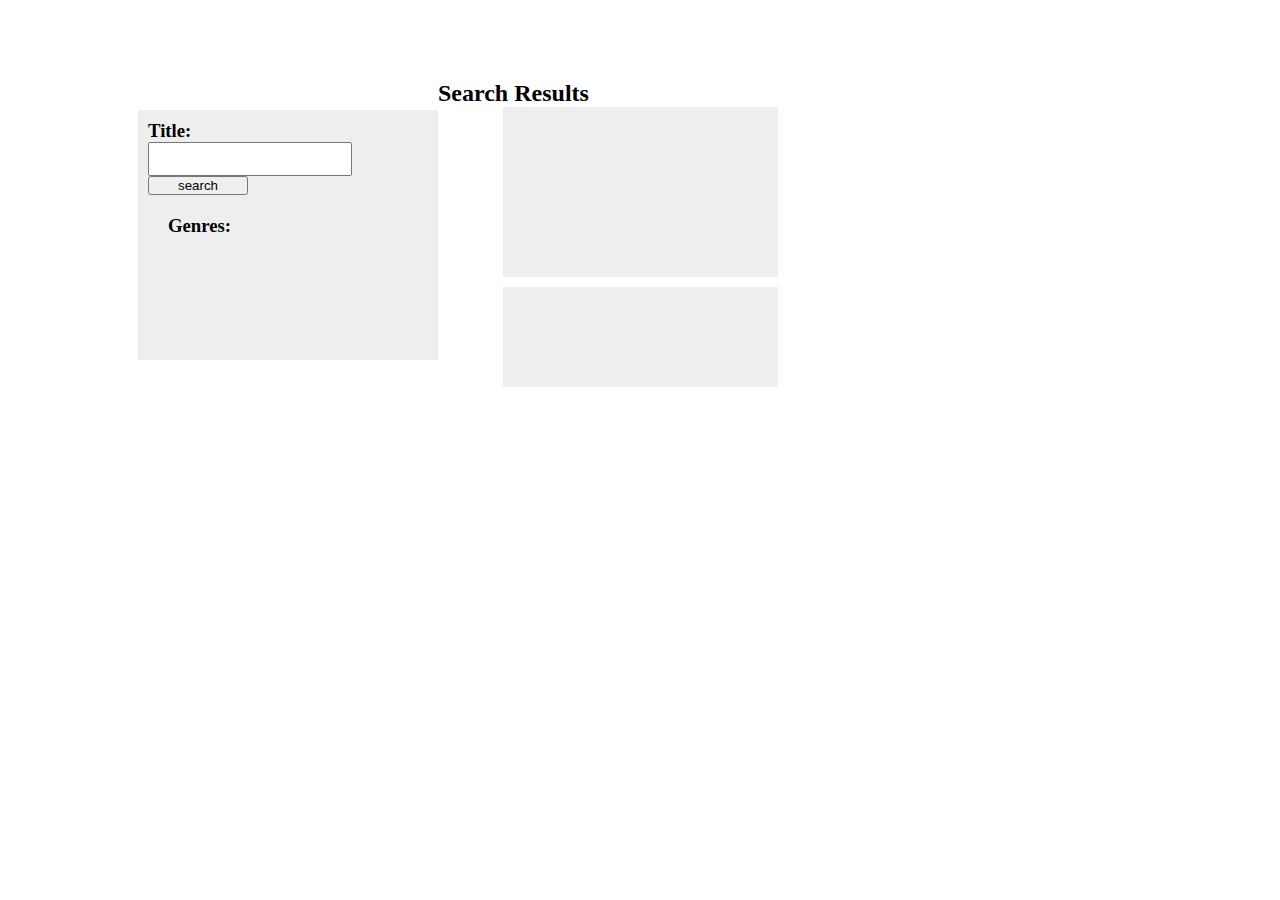
==== index.html @ 8e203c50 "Got my old Book example to run the new data and unstyled it. You can start working on the CSS for th" ====
<!DOCTYPE html>
<html>
<head>
    <title>Audio browser</title>
    <link href="css/style.css" rel="stylesheet" type="text/css" />
</head>
<body>


    <div class="container">


            <div id="header">
                <h1>Searchable Audio Library</h1>
            </div>


                    <div id="search">
                        <div id="searchHolder">
                            <h3>Title:</h3>
                            <input id="txtSearch"/>
                            <div><input id="btnSearch" type="button" value="search" /></div>
                            <div id="genreHolder">
                                <h3>Genres:</h3>
                                <div id="genres"></div>
                            </div>
                        </div>
                    </div>


                    <div id="subheader">
                        <h2>Search Results</h2>
                    </div>
                    <div id="content">
                        <div id="browse"></div>
                        <div id="info"></div>
                    </div>

    </div>



<audio id="ff7Fighting"><source src="audio/ff7/Fighting.mp3" type="audio/mp3"></audio>
<audio id="ff7Jenova"><source src="audio/ff7/J-E-N-O-V-A.mp3" type="audio/mp3"></audio>
<audio id="ff7Oppressed"><source src="audio/ff7/Oppressed%20People.mp3" type="audio/mp3"></audio>
<audio id="codePiano"><source src="audio/reCode/Piano%20Roll.mp3" type="audio/mp3"></audio>
<audio id="codePalace"><source src="audio/reCode/The%20Palace%20of%20The%20Insane.mp3"></audio>

<script src="bower_components/jquery/dist/jquery.js"></script>
<script src="bower_components/handlebars/handlebars.js"></script>
<script src="bower_components/underscore/underscore-min.js"></script>
<script src="js/main.js"></script>
</body>
</html>
---- css/style.css ----
*{
    margin: 0;
    padding: 0;
}

#search {
    width: 300px;
    background-color: #EEEEEE;
    float: left;
    margin-left: 10px;
    margin-top: 30px;
    height: 250px;
}

#searchHolder {
    margin: 10px;
}

.container {
    height: 500px;
    width: 80%;
    margin: 0 auto;
    background-color: white;
}

#browse {
    margin: 0 auto;
    width: 200px;
    height: 150px;
    overflow: scroll;
}

#content {
     width: 275px;
     height: 150px;
     margin: 0 auto;
     background-color: #EEEEEE;
     padding-top: 20px;
}

#header {
    margin: 0 auto;
    width: 400px;
    height: 30px;
    padding-bottom: 50px;
    color: white;

}

#info {
    margin-top: 10px;
    background-color: #EEEEEE;
    width: 275px;
    height: 100px;
}

.genreLink {
    cursor: pointer;
}

.bookLink {
    cursor: pointer;
}

#txtSearch{
    width: 200px;
    height: 30px;
}

#btnSearch{
   width: 100px;
}

#genreHolder {
    margin-top: 20px;
    margin-left: 20px;
}
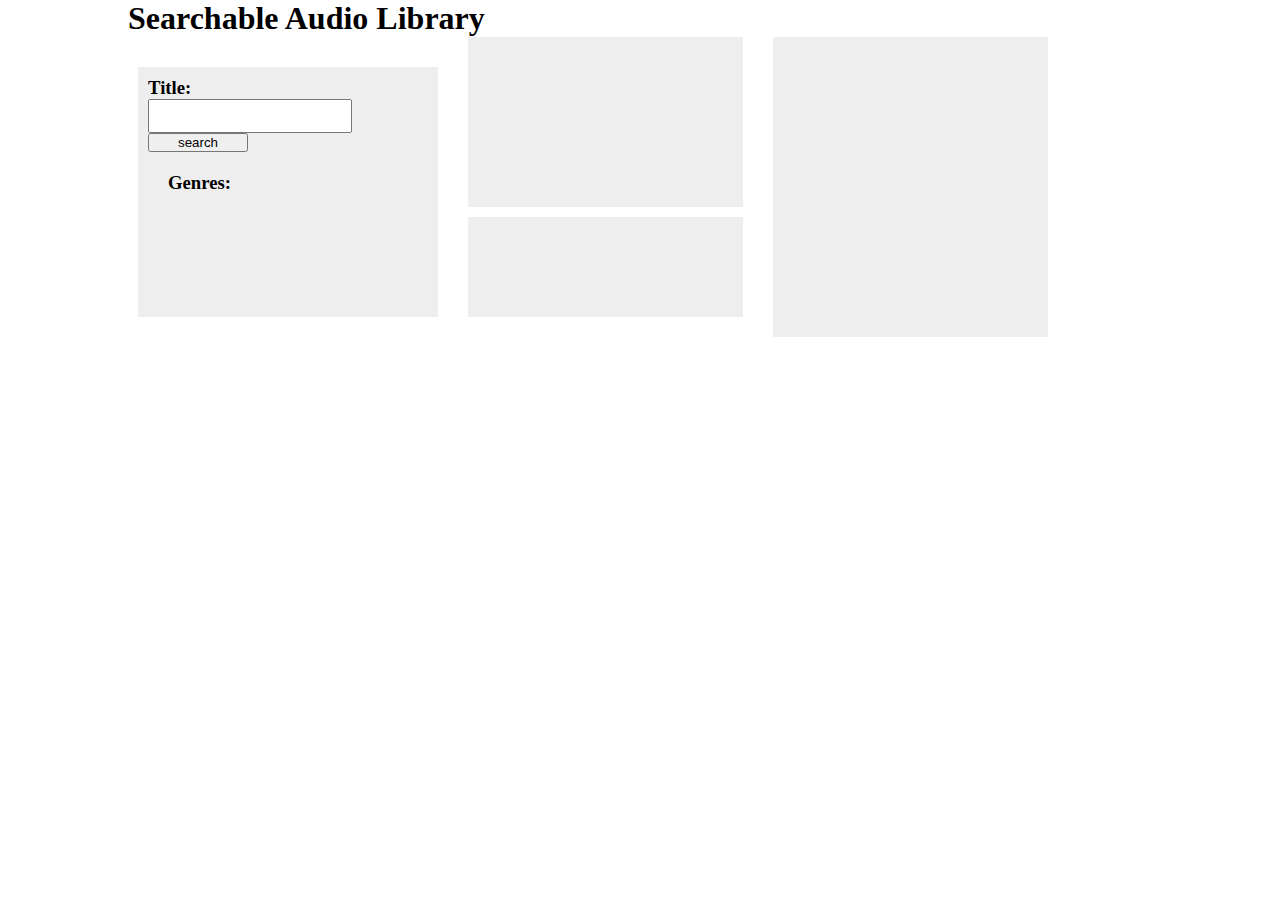
==== commit eec2f812: "Added the audio now that I figured that out! Also the title of the thing played will show up in a pl" ====
--- a/index.html
+++ b/index.html
@@ -10,31 +10,31 @@
     <div class="container">
 
 
-            <div id="header">
-                <h1>Searchable Audio Library</h1>
-            </div>
+        <div id="header">
+            <h1>Searchable Audio Library</h1>
+        </div>
 
 
-                    <div id="search">
-                        <div id="searchHolder">
-                            <h3>Title:</h3>
-                            <input id="txtSearch"/>
-                            <div><input id="btnSearch" type="button" value="search" /></div>
-                            <div id="genreHolder">
-                                <h3>Genres:</h3>
-                                <div id="genres"></div>
-                            </div>
-                        </div>
-                    </div>
+        <div id="search">
+            <div id="searchHolder">
+                <h3>Title:</h3>
+                <input id="txtSearch"/>
+                <div><input id="btnSearch" type="button" value="search" /></div>
+                <div id="genreHolder">
+                    <h3>Genres:</h3>
+                    <div id="genres"></div>
+                </div>
+            </div>
+        </div>
 
+        <div id="content">
+            <div id="browse"></div>
+            <div id="info"></div>
+        </div>
 
-                    <div id="subheader">
-                        <h2>Search Results</h2>
-                    </div>
-                    <div id="content">
-                        <div id="browse"></div>
-                        <div id="info"></div>
-                    </div>
+        <div id="playlist">
+
+        </div>
 
     </div>
 
@@ -45,6 +45,8 @@
 <audio id="ff7Oppressed"><source src="audio/ff7/Oppressed%20People.mp3" type="audio/mp3"></audio>
 <audio id="codePiano"><source src="audio/reCode/Piano%20Roll.mp3" type="audio/mp3"></audio>
 <audio id="codePalace"><source src="audio/reCode/The%20Palace%20of%20The%20Insane.mp3"></audio>
+<audio id="kirbyGrass"><source src="audio/kirby/kirbyGrass.mp3"></audio>
+<audio id="kirbyBoss"><source src="audio/kirby/kirbyBoss.mp3"></audio>
 
 <script src="bower_components/jquery/dist/jquery.js"></script>
 <script src="bower_components/handlebars/handlebars.js"></script>
--- a/css/style.css
+++ b/css/style.css
@@ -20,31 +20,22 @@
     height: 500px;
     width: 80%;
     margin: 0 auto;
-    background-color: white;
 }
 
 #browse {
     margin: 0 auto;
-    width: 200px;
+    width: 220px;
     height: 150px;
-    overflow: scroll;
+    overflow-y: scroll;
 }
 
 #content {
      width: 275px;
      height: 150px;
-     margin: 0 auto;
+     float: left;
+     margin-left: 30px;
      background-color: #EEEEEE;
      padding-top: 20px;
-}
-
-#header {
-    margin: 0 auto;
-    width: 400px;
-    height: 30px;
-    padding-bottom: 50px;
-    color: white;
-
 }
 
 #info {
@@ -65,6 +56,7 @@
 #txtSearch{
     width: 200px;
     height: 30px;
+
 }
 
 #btnSearch{
@@ -76,6 +68,15 @@
     margin-left: 20px;
 }
 
+#playlist {
+    width: 275px;
+    height: 300px;
+    float: left;
+    margin-left: 30px;
+    background-color: #EEEEEE;
+    margin-bottom: 50px;
+}
 
 
 
+
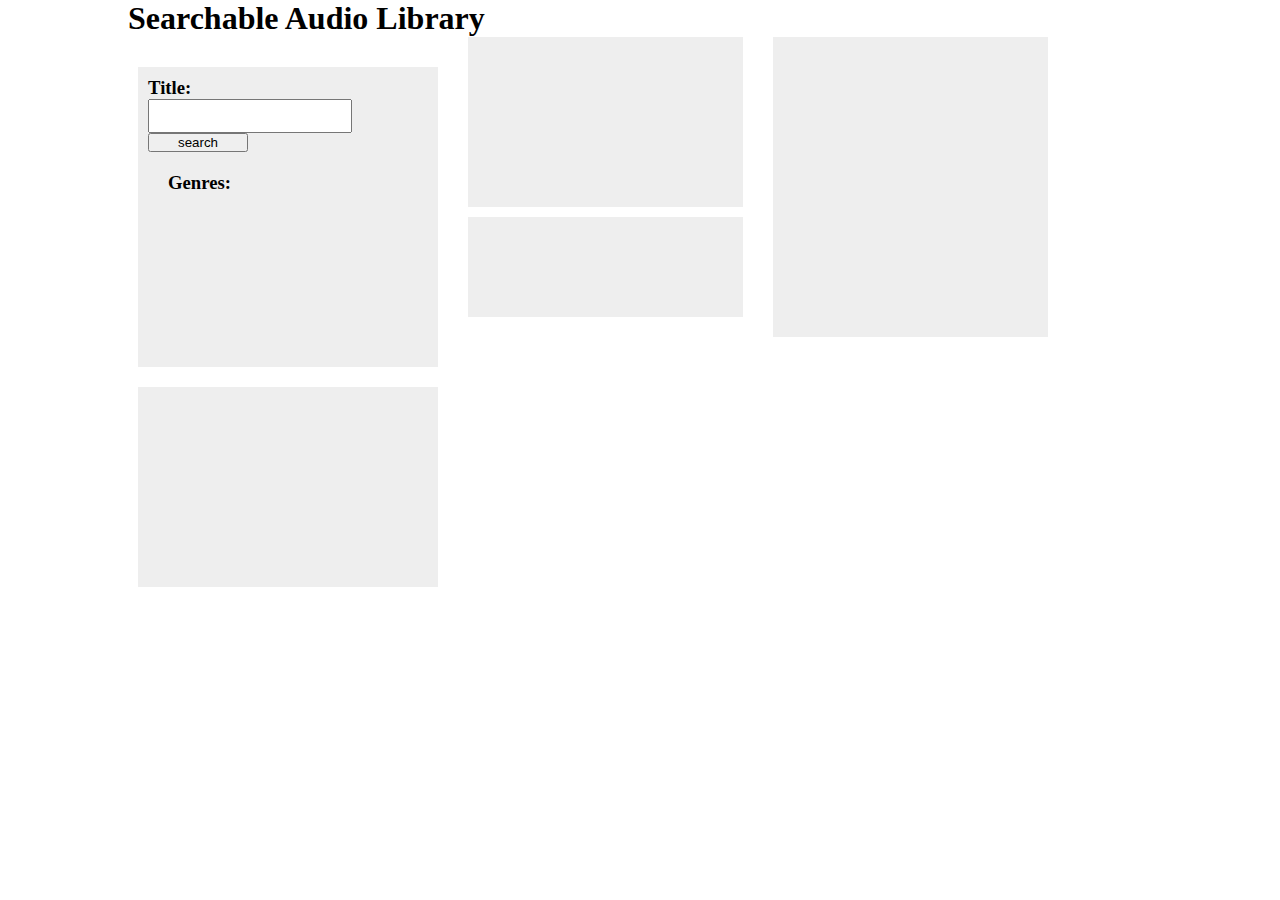
==== commit 595ec67f: "Added the extra div and got it to work. =3" ====
--- a/index.html
+++ b/index.html
@@ -35,7 +35,7 @@
         <div id="playlist">
 
         </div>
-
+        <div id="searchResults"></div>
     </div>
 
 
@@ -45,8 +45,18 @@
 <audio id="ff7Oppressed"><source src="audio/ff7/Oppressed%20People.mp3" type="audio/mp3"></audio>
 <audio id="codePiano"><source src="audio/reCode/Piano%20Roll.mp3" type="audio/mp3"></audio>
 <audio id="codePalace"><source src="audio/reCode/The%20Palace%20of%20The%20Insane.mp3"></audio>
-<audio id="kirbyGrass"><source src="audio/kirby/kirbyGrass.mp3"></audio>
-<audio id="kirbyBoss"><source src="audio/kirby/kirbyBoss.mp3"></audio>
+<audio id="kirbyGrass"><source src="audio/kirby/kirbyGrass.mp3" type="audio/mp3"></audio>
+<audio id="kirbyBoss"><source src="audio/kirby/kirbyBoss.mp3" type="audio/mp3"></audio>
+
+<audio id="codeRelief"><source src="audio/reCode/A%20Moment%20Of%20Relief.mp3" type="audio/mp3"></audio>
+<audio id="monkeyPirate"><source src="audio/files/A%20Pirate%20I%20Was%20Meant%20to%20Be.mp3" type="audio/mp3"></audio>
+<audio id="majoraGiants"><source src="audio/files/Calling%20The%20Four%20Giants.mp3" type="audio/mp3"></audio>
+<audio id="splinterCoste"><source src="audio/files/Coste.mp3" type="audio/mp3"></audio>
+<audio id="marioDocks"><source src="audio/files/Dire%20Dire%20Docks.mp3" type="audio/mp3"></audio>
+<audio id="renHop"><source src="audio/files/Dog%20Pound%20Hop.mp3" type="audio/mp3"></audio>
+<audio id="castlevaniaDracula"><source src="audio/files/Dracula's%20Castle.mp3" type="audio/mp3"></audio>
+<audio id="hitmanHotel"><source src="audio/files/Hotel%20Themes.mp3" type="audio/mp3"></audio>
+<audio id="blackRail"><source src="audio/files/On%20A%20Rail%202.mp3" type="audio/mp3"></audio>
 
 <script src="bower_components/jquery/dist/jquery.js"></script>
 <script src="bower_components/handlebars/handlebars.js"></script>
--- a/css/style.css
+++ b/css/style.css
@@ -9,7 +9,7 @@
     float: left;
     margin-left: 10px;
     margin-top: 30px;
-    height: 250px;
+    height: 300px;
 }
 
 #searchHolder {
@@ -77,6 +77,21 @@
     margin-bottom: 50px;
 }
 
+.play {
+    margin-right: 10px;
+}
+
+#searchResults{
+    width: 290px;
+    background-color: #EEEEEE;
+    height: 200px;
+    overflow-y: scroll;
+    padding-left: 10px;
+    margin-top: 20px;
+    margin-left: 10px;
+}
 
 
 
+
+
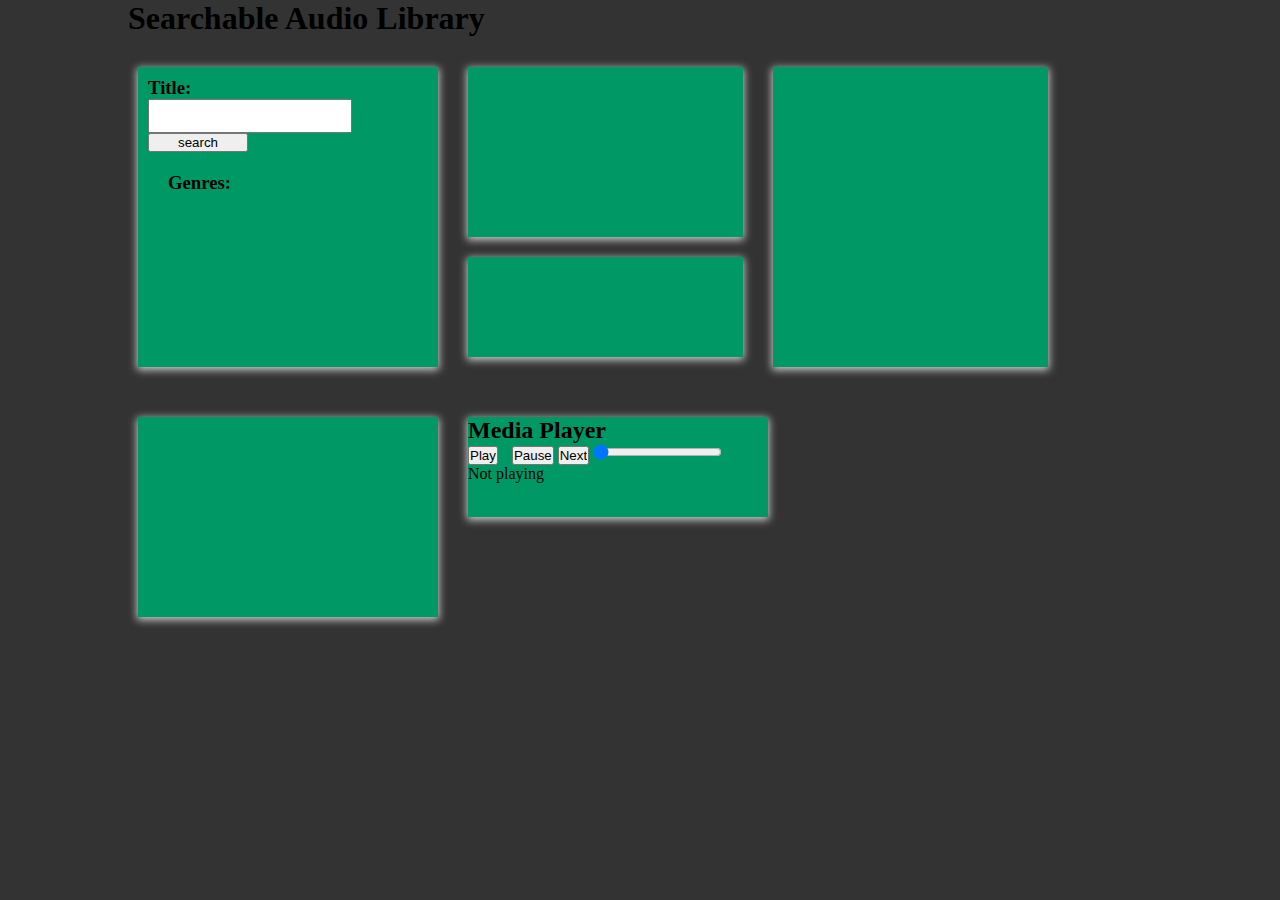
==== commit 3312aae1: "Took out your audio and put in my own. =3" ====
--- a/index.html
+++ b/index.html
@@ -36,8 +36,22 @@
 
         </div>
         <div id="searchResults"></div>
+
+        <div id="mediaPlayer">
+            <h2>Media Player</h2>
+            <input type="button" class="play" value="Play"  />
+            <input type="button" class="pause" value="Pause" />
+            <input type="button" id="changeSound" value="Next" />
+
+            <!-- <progress id="musicProgress" value="0" max="100"></progress> -->
+            <input type="range" id="musicProgress" min="0.0" max="100.0" value="0">
+            <div id="soundStatus">
+                Not playing
+            </div>
+            <div id="soundTime"></div>
+        </div>
+
     </div>
-
 
 
 <audio id="ff7Fighting"><source src="audio/ff7/Fighting.mp3" type="audio/mp3"></audio>
@@ -47,16 +61,9 @@
 <audio id="codePalace"><source src="audio/reCode/The%20Palace%20of%20The%20Insane.mp3"></audio>
 <audio id="kirbyGrass"><source src="audio/kirby/kirbyGrass.mp3" type="audio/mp3"></audio>
 <audio id="kirbyBoss"><source src="audio/kirby/kirbyBoss.mp3" type="audio/mp3"></audio>
+<audio id="phoenixCorner"><source src="audio/phoenix/Cornered.mp3" type="audio/mp3"></audio>
+<audio id="phoenixObjection"><source src="audio/phoenix/Objection!.mp3" type="audio/mp3"></audio>
 
-<audio id="codeRelief"><source src="audio/reCode/A%20Moment%20Of%20Relief.mp3" type="audio/mp3"></audio>
-<audio id="monkeyPirate"><source src="audio/files/A%20Pirate%20I%20Was%20Meant%20to%20Be.mp3" type="audio/mp3"></audio>
-<audio id="majoraGiants"><source src="audio/files/Calling%20The%20Four%20Giants.mp3" type="audio/mp3"></audio>
-<audio id="splinterCoste"><source src="audio/files/Coste.mp3" type="audio/mp3"></audio>
-<audio id="marioDocks"><source src="audio/files/Dire%20Dire%20Docks.mp3" type="audio/mp3"></audio>
-<audio id="renHop"><source src="audio/files/Dog%20Pound%20Hop.mp3" type="audio/mp3"></audio>
-<audio id="castlevaniaDracula"><source src="audio/files/Dracula's%20Castle.mp3" type="audio/mp3"></audio>
-<audio id="hitmanHotel"><source src="audio/files/Hotel%20Themes.mp3" type="audio/mp3"></audio>
-<audio id="blackRail"><source src="audio/files/On%20A%20Rail%202.mp3" type="audio/mp3"></audio>
 
 <script src="bower_components/jquery/dist/jquery.js"></script>
 <script src="bower_components/handlebars/handlebars.js"></script>
--- a/css/style.css
+++ b/css/style.css
@@ -3,13 +3,22 @@
     padding: 0;
 }
 
+body {
+    background-color: #333333;
+}
+
+h1 {
+    text-shadow: 0px 2px 8px 1px #CCC;
+}
+
 #search {
     width: 300px;
-    background-color: #EEEEEE;
+    background-color: #096;
     float: left;
     margin-left: 10px;
     margin-top: 30px;
     height: 300px;
+    box-shadow: 0px 2px 8px 1px #CCC;
 }
 
 #searchHolder {
@@ -33,16 +42,19 @@
      width: 275px;
      height: 150px;
      float: left;
+     margin-top: 30px;
      margin-left: 30px;
-     background-color: #EEEEEE;
+     background-color: #096;
      padding-top: 20px;
+     box-shadow: 0px 2px 8px 1px #CCC;
 }
 
 #info {
-    margin-top: 10px;
-    background-color: #EEEEEE;
+    margin-top: 20px;
+    background-color: #096;
     width: 275px;
     height: 100px;
+    box-shadow: 0px 2px 8px 1px #CCC;
 }
 
 .genreLink {
@@ -72,9 +84,12 @@
     width: 275px;
     height: 300px;
     float: left;
+    margin-top: 30px;
     margin-left: 30px;
-    background-color: #EEEEEE;
+    background-color: #096;
     margin-bottom: 50px;
+    box-shadow: 0px 2px 8px 1px #CCC;
+    overflow-y: scroll;
 }
 
 .play {
@@ -83,12 +98,29 @@
 
 #searchResults{
     width: 290px;
-    background-color: #EEEEEE;
+    background-color: #096;
     height: 200px;
     overflow-y: scroll;
     padding-left: 10px;
-    margin-top: 20px;
     margin-left: 10px;
+    box-shadow: 0px 2px 8px 1px #CCC;
+    float: left;
+}
+
+.remove {
+    margin-left: 10px;
+}
+.songImg {
+    float: left;
+}
+
+#mediaPlayer {
+    float: left;
+    background-color: #096;
+    box-shadow: 0px 2px 8px 1px #CCC;
+    margin-left: 30px;
+    height: 100px;
+    width: 300px;
 }
 
 
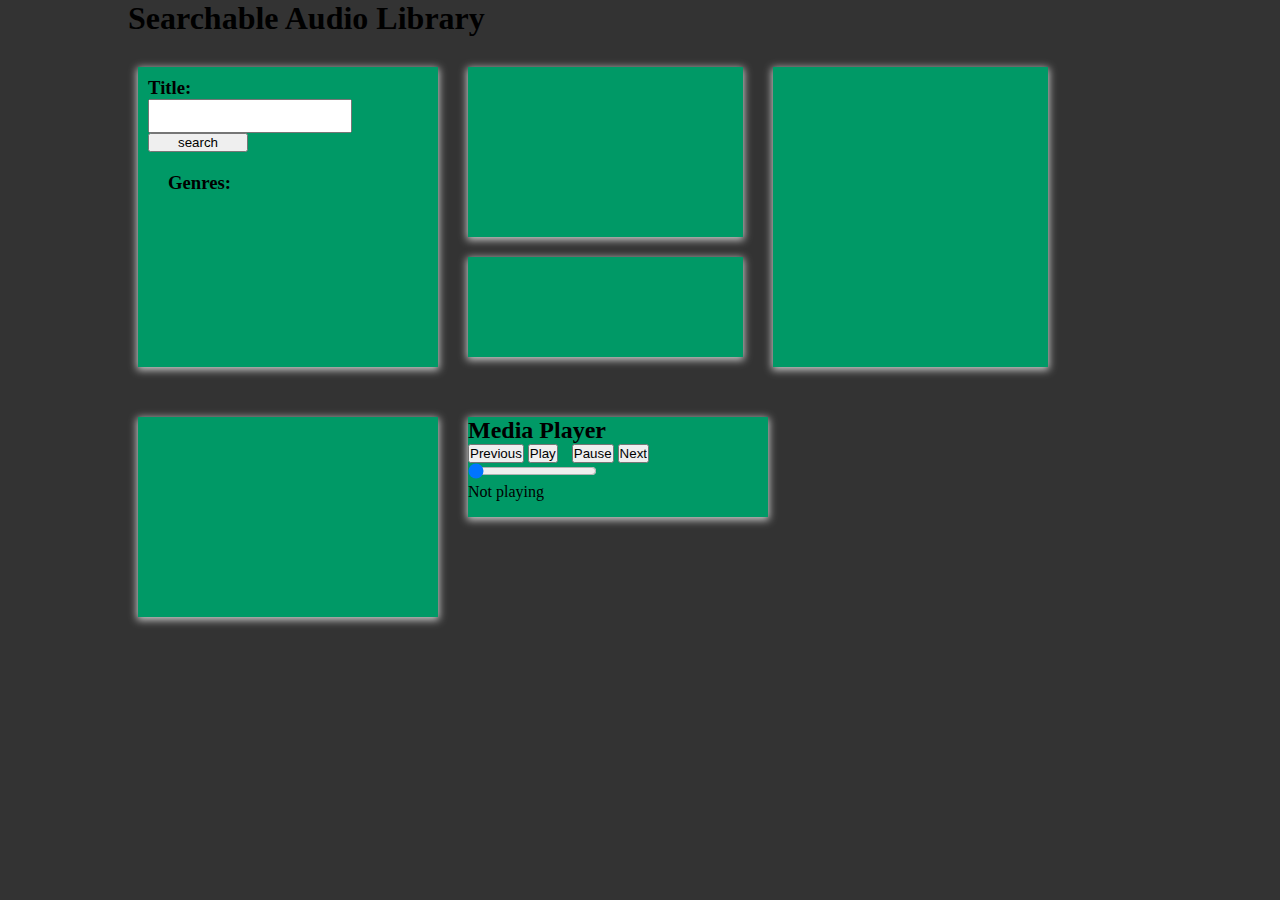
==== commit 51134ffc: "ALL THE CHANGES" ====
--- a/index.html
+++ b/index.html
@@ -39,6 +39,7 @@
 
         <div id="mediaPlayer">
             <h2>Media Player</h2>
+            <input type="button" id="previous" value="Previous" />
             <input type="button" class="play" value="Play"  />
             <input type="button" class="pause" value="Pause" />
             <input type="button" id="changeSound" value="Next" />
@@ -53,16 +54,8 @@
 
     </div>
 
+<audio id="audioThing"></audio>
 
-<audio id="ff7Fighting"><source src="audio/ff7/Fighting.mp3" type="audio/mp3"></audio>
-<audio id="ff7Jenova"><source src="audio/ff7/J-E-N-O-V-A.mp3" type="audio/mp3"></audio>
-<audio id="ff7Oppressed"><source src="audio/ff7/Oppressed%20People.mp3" type="audio/mp3"></audio>
-<audio id="codePiano"><source src="audio/reCode/Piano%20Roll.mp3" type="audio/mp3"></audio>
-<audio id="codePalace"><source src="audio/reCode/The%20Palace%20of%20The%20Insane.mp3"></audio>
-<audio id="kirbyGrass"><source src="audio/kirby/kirbyGrass.mp3" type="audio/mp3"></audio>
-<audio id="kirbyBoss"><source src="audio/kirby/kirbyBoss.mp3" type="audio/mp3"></audio>
-<audio id="phoenixCorner"><source src="audio/phoenix/Cornered.mp3" type="audio/mp3"></audio>
-<audio id="phoenixObjection"><source src="audio/phoenix/Objection!.mp3" type="audio/mp3"></audio>
 
 
 <script src="bower_components/jquery/dist/jquery.js"></script>
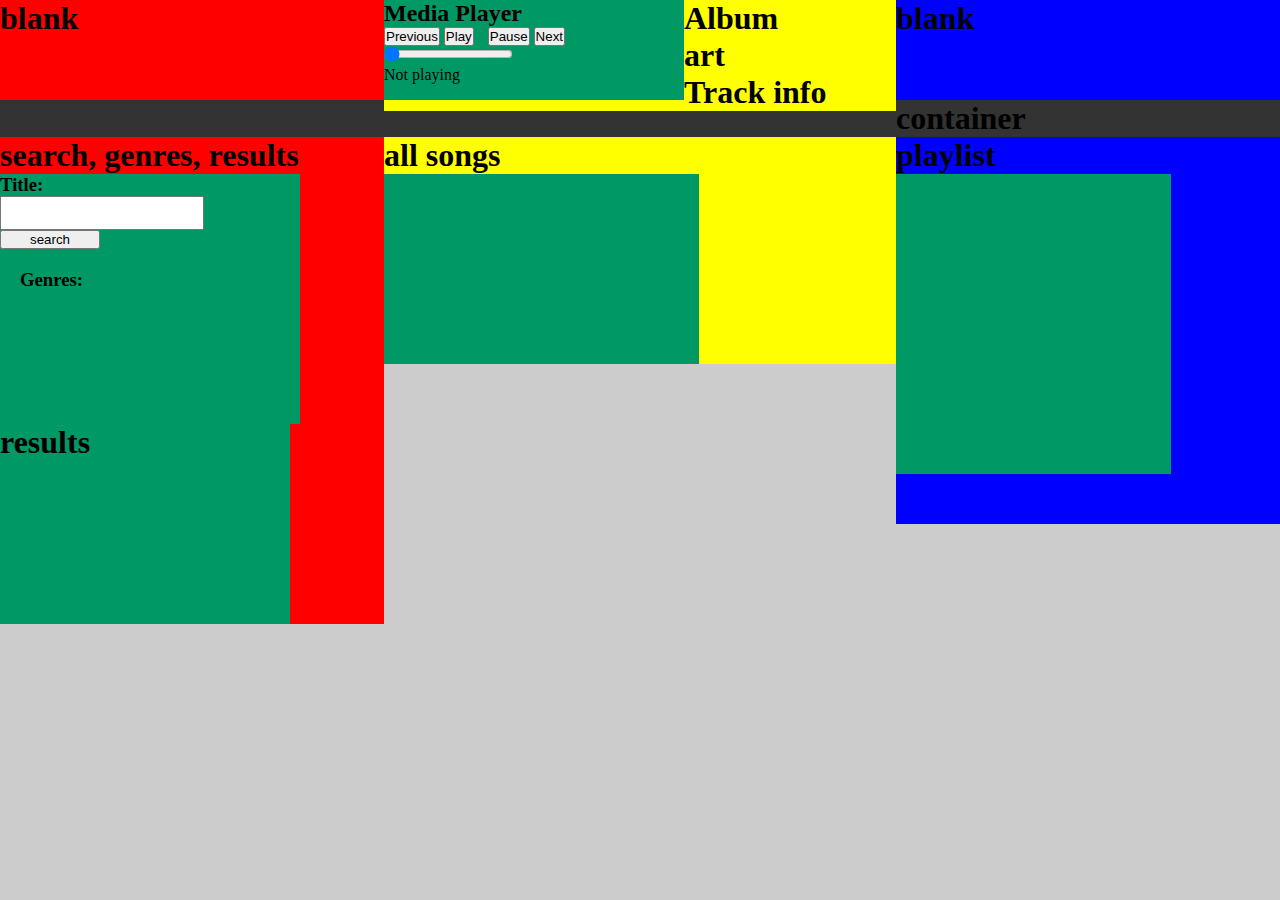
==== commit 6eac8314: "Draft of final styling." ====
--- a/index.html
+++ b/index.html
@@ -1,63 +1,100 @@
 <!DOCTYPE html>
 <html>
 <head>
-    <title>Audio browser</title>
+    <title>Audio Browser</title>
     <link href="css/style.css" rel="stylesheet" type="text/css" />
 </head>
 <body>
+        
+        <div id="header">
+        
+            <div class="leftCol">                                         
+            	<h1>blank</h1>    
+            </div>
+            
+            <div class="midCol">
+            
+                <div id="mediaPlayer">
+                        <h2>Media Player</h2>
+                        <input type="button" id="previous" value="Previous" />
+                        <input type="button" class="play" value="Play"  />
+                        <input type="button" class="pause" value="Pause" />
+                        <input type="button" id="changeSound" value="Next" />
+            
+                        <!-- <progress id="musicProgress" value="0" max="100"></progress> -->
+                        <input type="range" id="musicProgress" min="0.0" max="100.0" value="0">
+                        <div id="soundStatus">
+                            Not playing
+                        </div>
+                        <div id="soundTime"></div>                
+                </div>
+                        
+	            <div id="albumArt">                
+                	<h1>Album art</h1>
+                    <audio id="audioThing"></audio>
+                </div>
+                
+                <div id="trackInfo">
+                    <h1>Track info</h1>
+                    <div id="info"></div>
+                </div>
+                
+            </div>
+            
+            <div class="rightCol">        
+            	<h1>blank</h1>   
+            </div>            
+            
+            </div>            
+            
+        </div>
+        
+        <div class="container">
+        
+        <h1>container</h1>
 
-
-    <div class="container">
-
-
-        <div id="header">
-            <h1>Searchable Audio Library</h1>
+            <div class="leftCol">
+            
+            <h1>search, genres, results</h1>
+            
+                <div id="search">
+                    <div id="searchHolder">
+                        <h3>Title:</h3>
+                        <input id="txtSearch"/>
+                        <div><input id="btnSearch" type="button" value="search" /></div>
+                        <div id="genreHolder">
+                            <h3>Genres:</h3>
+                            <div id="genres"></div>
+                        </div>
+                    </div>
+                </div>
+                
+                <div id="searchResults">
+                	<h1>results</h1>
+                </div>                
+            
+            </div>
+            
+            <div class="midCol">
+            
+            <h1>all songs</h1>
+            
+                <div id="content">
+                	<div id="browse"></div>
+                </div>
+            
+            </div>
+    
+            <div class="rightCol">
+            
+            <h1>playlist</h1>
+            
+                <div id="playlist"></div>               
+            
+            </div>
+		
         </div>
-
-
-        <div id="search">
-            <div id="searchHolder">
-                <h3>Title:</h3>
-                <input id="txtSearch"/>
-                <div><input id="btnSearch" type="button" value="search" /></div>
-                <div id="genreHolder">
-                    <h3>Genres:</h3>
-                    <div id="genres"></div>
-                </div>
-            </div>
-        </div>
-
-        <div id="content">
-            <div id="browse"></div>
-            <div id="info"></div>
-        </div>
-
-        <div id="playlist">
-
-        </div>
-        <div id="searchResults"></div>
-
-        <div id="mediaPlayer">
-            <h2>Media Player</h2>
-            <input type="button" id="previous" value="Previous" />
-            <input type="button" class="play" value="Play"  />
-            <input type="button" class="pause" value="Pause" />
-            <input type="button" id="changeSound" value="Next" />
-
-            <!-- <progress id="musicProgress" value="0" max="100"></progress> -->
-            <input type="range" id="musicProgress" min="0.0" max="100.0" value="0">
-            <div id="soundStatus">
-                Not playing
-            </div>
-            <div id="soundTime"></div>
-        </div>
-
-    </div>
-
-<audio id="audioThing"></audio>
-
-
-
+        
 <script src="bower_components/jquery/dist/jquery.js"></script>
 <script src="bower_components/handlebars/handlebars.js"></script>
 <script src="bower_components/underscore/underscore-min.js"></script>
--- a/css/style.css
+++ b/css/style.css
@@ -1,35 +1,116 @@
 *{
     margin: 0;
-    padding: 0;
+    padding: 0;	
 }
 
 body {
-    background-color: #333333;
+    background-color: #CCC;
 }
 
-h1 {
-    text-shadow: 0px 2px 8px 1px #CCC;
+#header {
+	width: 100%;
+	margin-left: auto;
+	margin-right: auto;		
+}
+
+#audioThing {
+	background-color: #F00;
+}
+
+.container {
+	width: 100%;
+	min-height: 50%;
+	background-color: #333;
+}
+
+.leftCol {
+    width: 30%;
+	min-height: 100px;
+    float: left;
+    background-color: #F00;
+}
+
+.midCol {
+    width: 40%;
+	min-height: 100px;
+    float: left;
+    background-color: #FF0;
+}
+
+.rightCol {
+    width: 30%;
+	min-height: 100px;
+    float: right;
+    background-color: #00F;
+}
+
+#mediaPlayer {
+    height: 100px;
+    width: 300px;
+    float: left;
+    background-color: #096;
+}
+
+#albumArt {
+	width: 20%;
+	float: left;
+}
+
+#trackInfo {
+	width: 30%;
+	float: left;
+}
+
+#info {
+
+}
+
+.play {
+    margin-right: 10px;
+}
+
+#content {
+    width: 275px;
+    height: 150px;
+    float: left;
+    background-color: #096;
+    padding: 20px;
 }
 
 #search {
     width: 300px;
+    height: 250px;
     background-color: #096;
     float: left;
-    margin-left: 10px;
-    margin-top: 30px;
-    height: 300px;
-    box-shadow: 0px 2px 8px 1px #CCC;
 }
 
 #searchHolder {
-    margin: 10px;
+	
 }
 
-.container {
-    height: 500px;
-    width: 80%;
-    margin: 0 auto;
+#txtSearch{
+    width: 200px;
+    height: 30px;
 }
+
+#btnSearch{
+    width: 100px;
+}
+
+#genreHolder {
+    margin-top: 20px;
+    margin-left: 20px;
+}
+
+#searchResults{
+    width: 290px;
+    background-color: #096;
+    height: 200px;
+    overflow-y: scroll;
+    float: left;
+}
+
+
 
 #browse {
     margin: 0 auto;
@@ -38,24 +119,17 @@
     overflow-y: scroll;
 }
 
-#content {
-     width: 275px;
-     height: 150px;
-     float: left;
-     margin-top: 30px;
-     margin-left: 30px;
-     background-color: #096;
-     padding-top: 20px;
-     box-shadow: 0px 2px 8px 1px #CCC;
+#playlist {
+    width: 275px;
+    height: 300px;
+    float: left;
+    background-color: #096;
+    margin-bottom: 50px;
+    overflow-y: scroll;
 }
 
-#info {
-    margin-top: 20px;
-    background-color: #096;
-    width: 275px;
-    height: 100px;
-    box-shadow: 0px 2px 8px 1px #CCC;
-}
+
+
 
 .genreLink {
     cursor: pointer;
@@ -65,65 +139,9 @@
     cursor: pointer;
 }
 
-#txtSearch{
-    width: 200px;
-    height: 30px;
-
-}
-
-#btnSearch{
-   width: 100px;
-}
-
-#genreHolder {
-    margin-top: 20px;
-    margin-left: 20px;
-}
-
-#playlist {
-    width: 275px;
-    height: 300px;
-    float: left;
-    margin-top: 30px;
-    margin-left: 30px;
-    background-color: #096;
-    margin-bottom: 50px;
-    box-shadow: 0px 2px 8px 1px #CCC;
-    overflow-y: scroll;
-}
-
-.play {
-    margin-right: 10px;
-}
-
-#searchResults{
-    width: 290px;
-    background-color: #096;
-    height: 200px;
-    overflow-y: scroll;
-    padding-left: 10px;
-    margin-left: 10px;
-    box-shadow: 0px 2px 8px 1px #CCC;
-    float: left;
-}
-
 .remove {
     margin-left: 10px;
 }
 .songImg {
     float: left;
-}
-
-#mediaPlayer {
-    float: left;
-    background-color: #096;
-    box-shadow: 0px 2px 8px 1px #CCC;
-    margin-left: 30px;
-    height: 100px;
-    width: 300px;
-}
-
-
-
-
-
+}